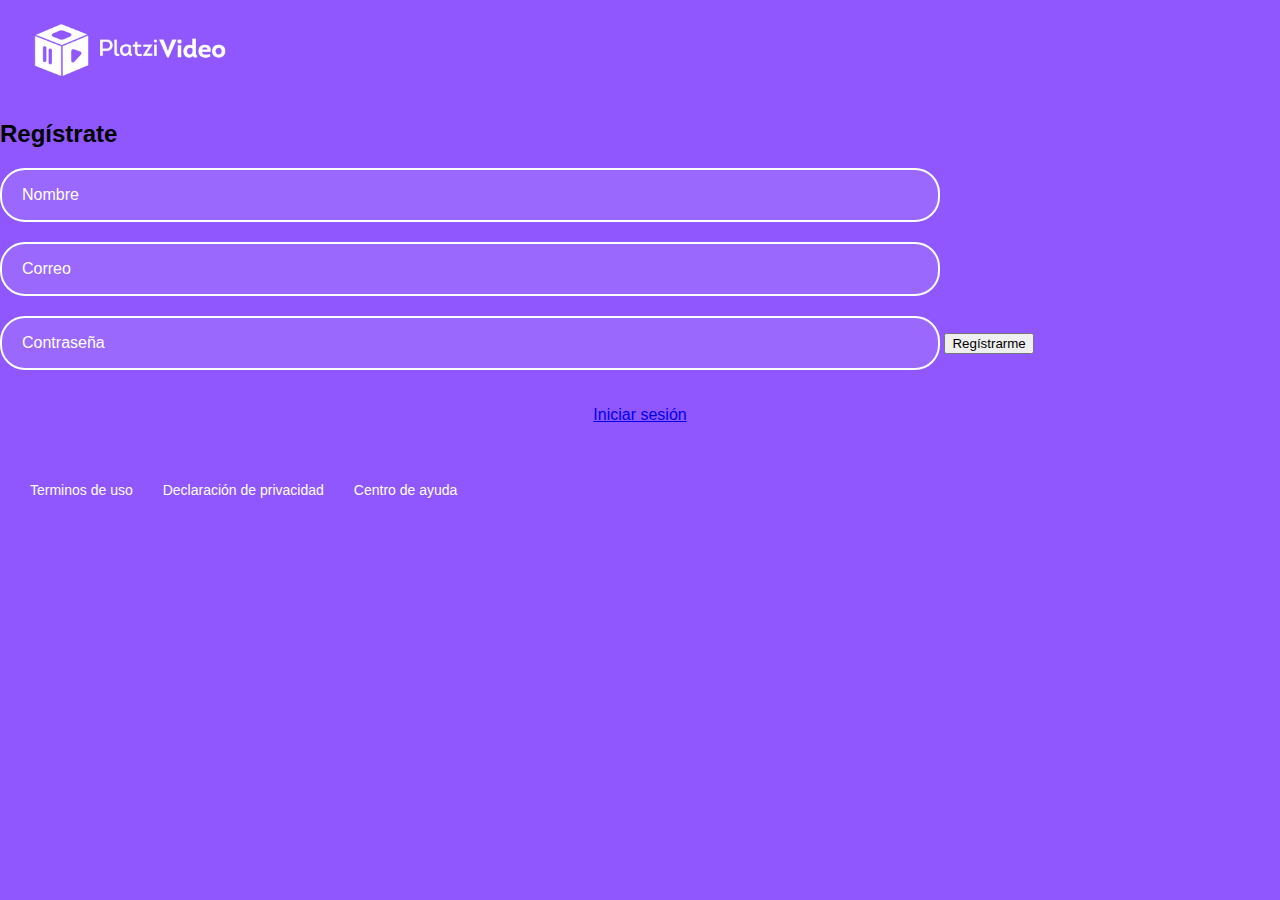
==== registro.html @ 1c47bc36 "Creacion de login developer para empezar el proyecto" ====
<!DOCTYPE html>
<html lang="es">
<head>
    <meta charset="UTF-8">
    <meta name="viewport" content="width=device-width, initial-scale=1.0">
    <title>Login</title>
    <link rel="stylesheet" href="./css/style.css">
</head>
<body>
    <header class="header">
        <img src="img/logo-platzi-video-BW2.png" class="header__img" alt="header__imagen">
        
    </header>
    <section class="login">
        <section class="login__container">
            <h2>Regístrate</h2>
            <form class="login__container--form">
                <input class="input" type="text" placeholder="Nombre">
                <input class="input" type="email" placeholder="Correo">
                <input class="input" type="password" placeholder="Contraseña">
                <button class="button">Regístrarme</button>
            </form>
            <p class="login__container--register" style="text-align: center;">
                <a href="#">Iniciar sesión</a>
             </p>
        </section>
    </section>
    <footer class="footer">
        <a href="#">Terminos de uso</a>
        <a href="#">Declaración de privacidad</a>
        <a href="#">Centro de ayuda</a>
    </footer>
</body>
</html>
---- css/style.css ----
body {
    margin: 0;
    font-family: 'Muli', sans-serif;
    background: #8f57fd;
  }
  
  .header {
    align-items: center;
    background: #8f57fd;
    color: white;
    display: flex;
    height: 100px;
    justify-content: space-between;
    top: 0px;
    width: 100%;
  }
  
  .header__img {
    margin-left: 30px;
    width: 200px;
  }
  
  .header__menu {
      margin-right: 30px;
  }
  
  .header__menu ul {
    display: none;
    list-style: none;
    margin: 0px 0px 0px -14px;
    padding: 0px;
    position: absolute;
    width: 100px;
    text-align: right;
  }
  
  .header__menu:hover ul, ul:hover {
      display: block;
  }
  
  .header__menu li {
    margin: 10px 0px;
  }
  
  .header__menu li a {
    color: white;
    text-decoration: none;
  }
  
  .header__menu li a:hover {
    text-decoration: underline;
  }
  
  .header__menu--profile {
    align-items: center;
    display: flex;
    cursor: pointer;
  }
  
  .header__menu--profile img {
    margin-right: 8px;
    width: 40px;
  }
  
  .main {
    display: flex;
    align-items: center;
    justify-content: center;
    flex-direction: column;
    height: 300px;
    border-radius: 0px 0px 40px 40px;
  }
  
  .main__title {
    color: white;
    font-size: 25px;
  }
  
  .categories__title {
    color: white;
    font-size: 16px;
    position: absolute;
    padding-left: 30px;
    width: 100%;
  }
  
  .carousel {
    overflow: scroll;
    padding-left: 30px;
    width: 100%;
    position: relative;
  }
  
  .carousel__container {
    transition: 450ms -webkit-transform;
    transition: 450ms transform;
    transition: 450ms transform, 450ms -webkit-transform;
    font-size: 0;
    white-space: nowrap;
    margin: 70px 0px;
    padding-bottom: 10px;
  }
  
  .carousel__container:hover .carousel-item {
    opacity: 0.3;
  }
  
  .carousel__container:hover .carousel-item:hover {
    -webkit-transform: scale(1.5);
            transform: scale(1.5);
    opacity: 1;
  }
  
  .carousel-item {
    border-radius: 20px;
    overflow: hidden;
    position: relative;
    display: inline-block;
    width: 200px;
    height: 250px;
    margin-right: 10px;
    font-size: 20px;
    cursor: pointer;
    transition: 450ms all;
    -webkit-transform-origin: center left;
            transform-origin: center left;
  }
  
  .carousel-item:hover ~ .carousel-item {
    -webkit-transform: translate3d(100px, 0, 0);
            transform: translate3d(100px, 0, 0);
  }
  
  .carousel-item__img {
    width: 200px;
    height: 250px;
    -o-object-fit: cover;
       object-fit: cover;
  }
  
  .carousel-item__details {
    align-items: flex-start;
    background: linear-gradient(to top, rgba(0,0,0,0.9) 0%, rgba(0,0,0,0) 100%);
    bottom: 0;
    display: flex;
    font-size: 10px;
    flex-direction: column;
    justify-content: flex-end;
    left: 0;
    opacity: 0;
    transition: 450ms opacity;
    padding: 10px;
    position: absolute;
    right: 0;
    top: 0;
  }
  
  .carousel-item__details--img {
    width: 20px;
  }
  
  .carousel-item:hover .carousel-item__details {
    opacity: 1;
  }
  
  .carousel-item__details--title {
    color: white;
    margin: 5px 0px 0px 0px;
  }
  
  .carousel-item__details--subtitle {
    color: white;
    font-size: 8px;
    margin: 3px 0px;
  }
  
  .footer {
    align-items: center;
    background-color: #8f57fd;
    display: flex;
    height: 100px;
    width: 100%;
  }
  
  .footer a {
    color: white;
    cursor: pointer;
    font-size: 14px;
    padding-left: 30px;
    text-decoration: none;
  }
  
  .footer a:hover {
    text-decoration: underline;
  }
  
  .input {
    background-color: rgba(255,255,255,0.1);
    border: 2px solid white;
    border-radius: 25px;
    color: white;
    font-family: 'Muli', sans-serif;
    font-size: 16px;
    height: 50px;
    margin-bottom: 20px;
    outline: none;
    padding: 0px 20px;
    width: 70%;
  }
  
  ::placeholder {
    color: white;
  }

::-webkit-scrollbar{
  display: none;  /* Ocultar scroll */
}
  @media only screen and (max-width: 600px) {
    .main__description--title {
      font-size: 30px;
    }
  
    .footer {
      align-items: flex-start;
      flex-direction: column;
    }
  }
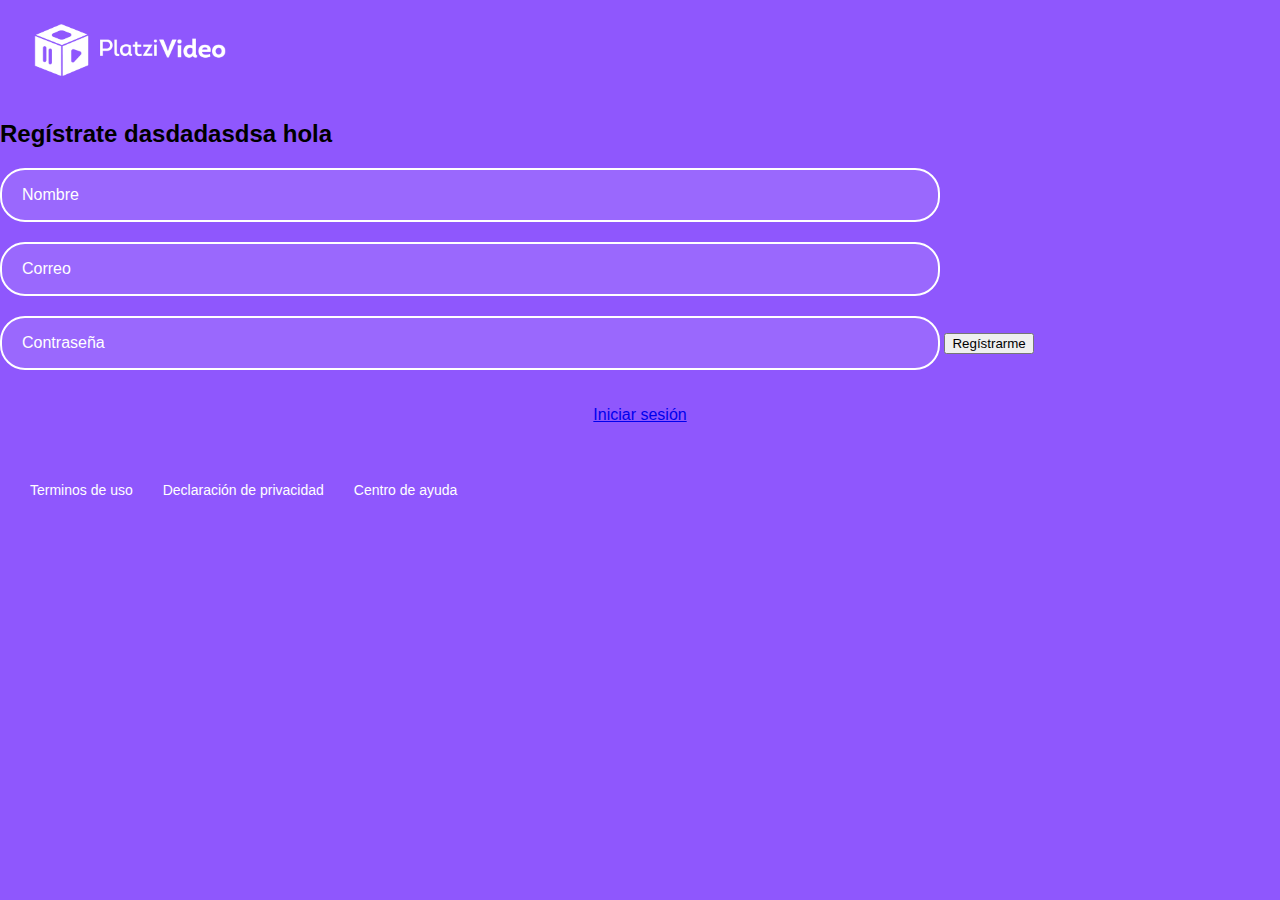
==== commit 6293d924: "register" ====
--- a/registro.html
+++ b/registro.html
@@ -13,7 +13,7 @@
     </header>
     <section class="login">
         <section class="login__container">
-            <h2>Regístrate</h2>
+            <h2>Regístrate dasdadasdsa hola</h2>
             <form class="login__container--form">
                 <input class="input" type="text" placeholder="Nombre">
                 <input class="input" type="email" placeholder="Correo">
